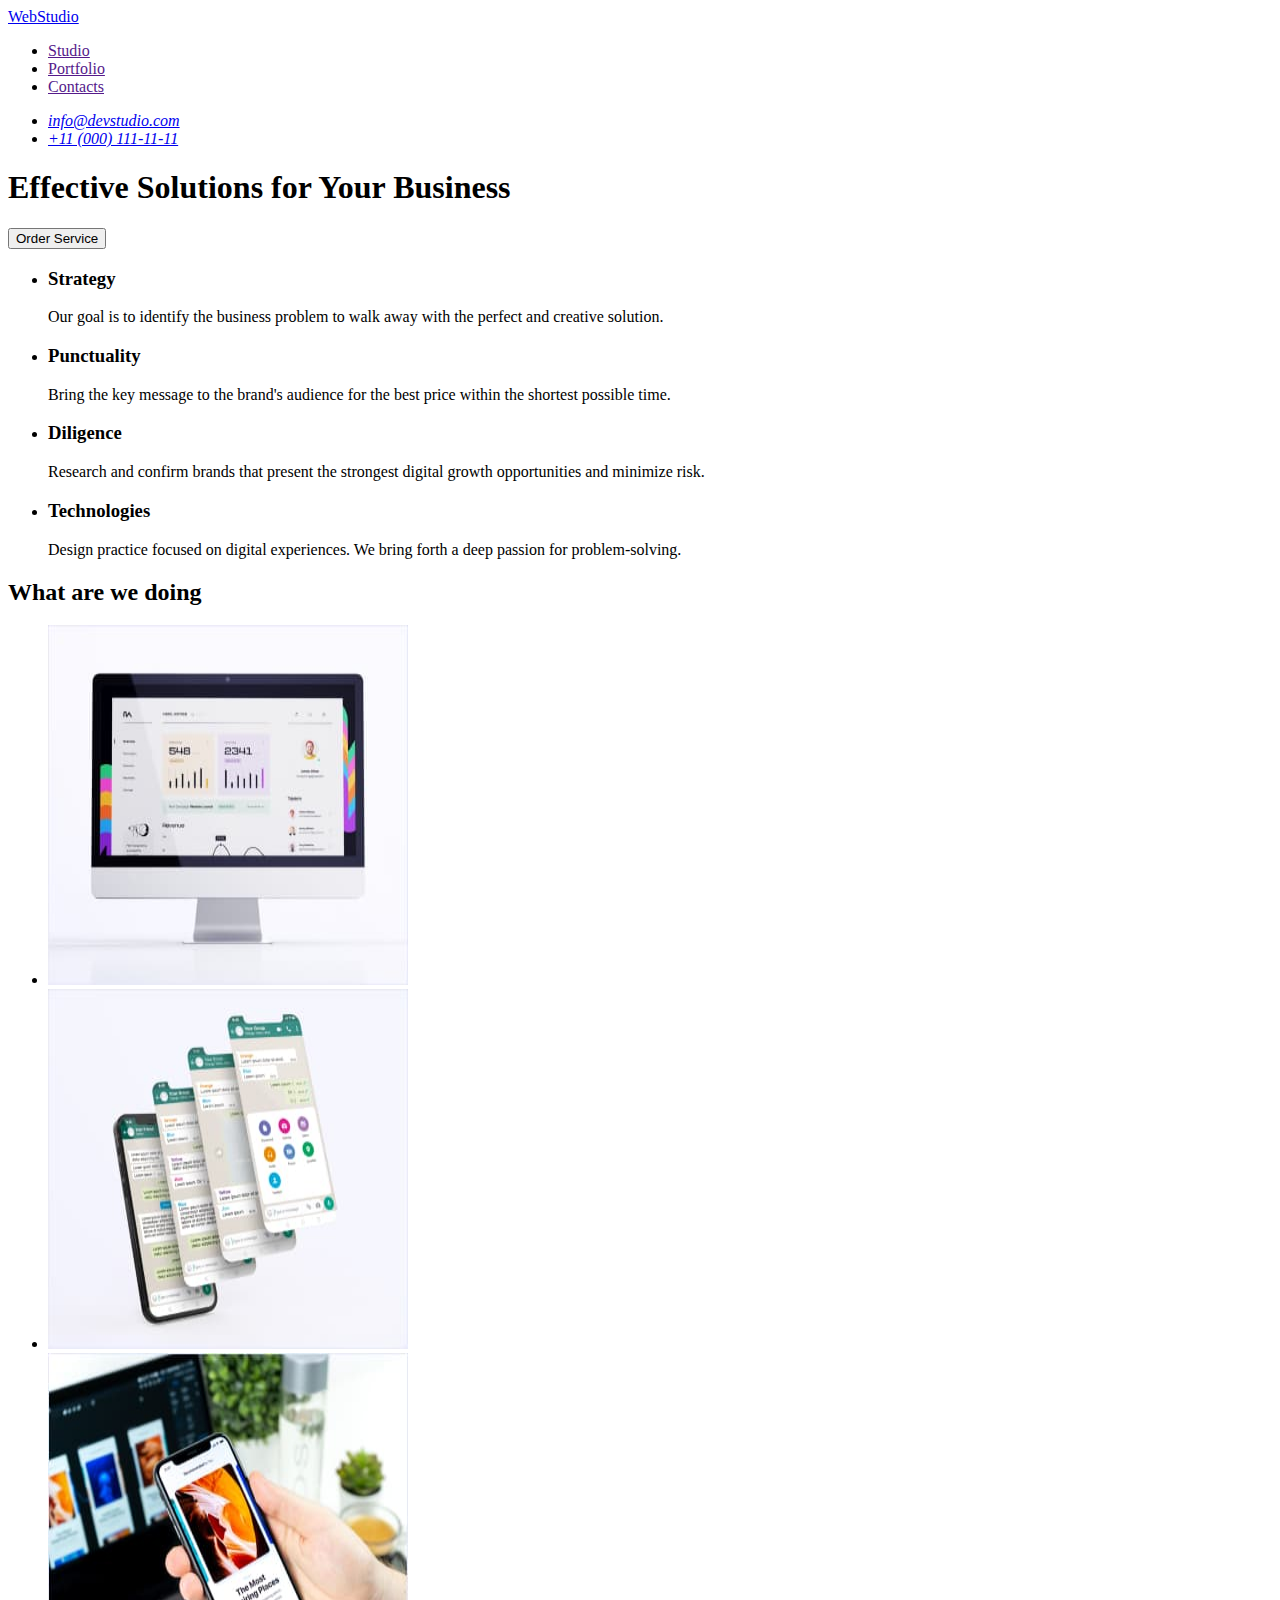
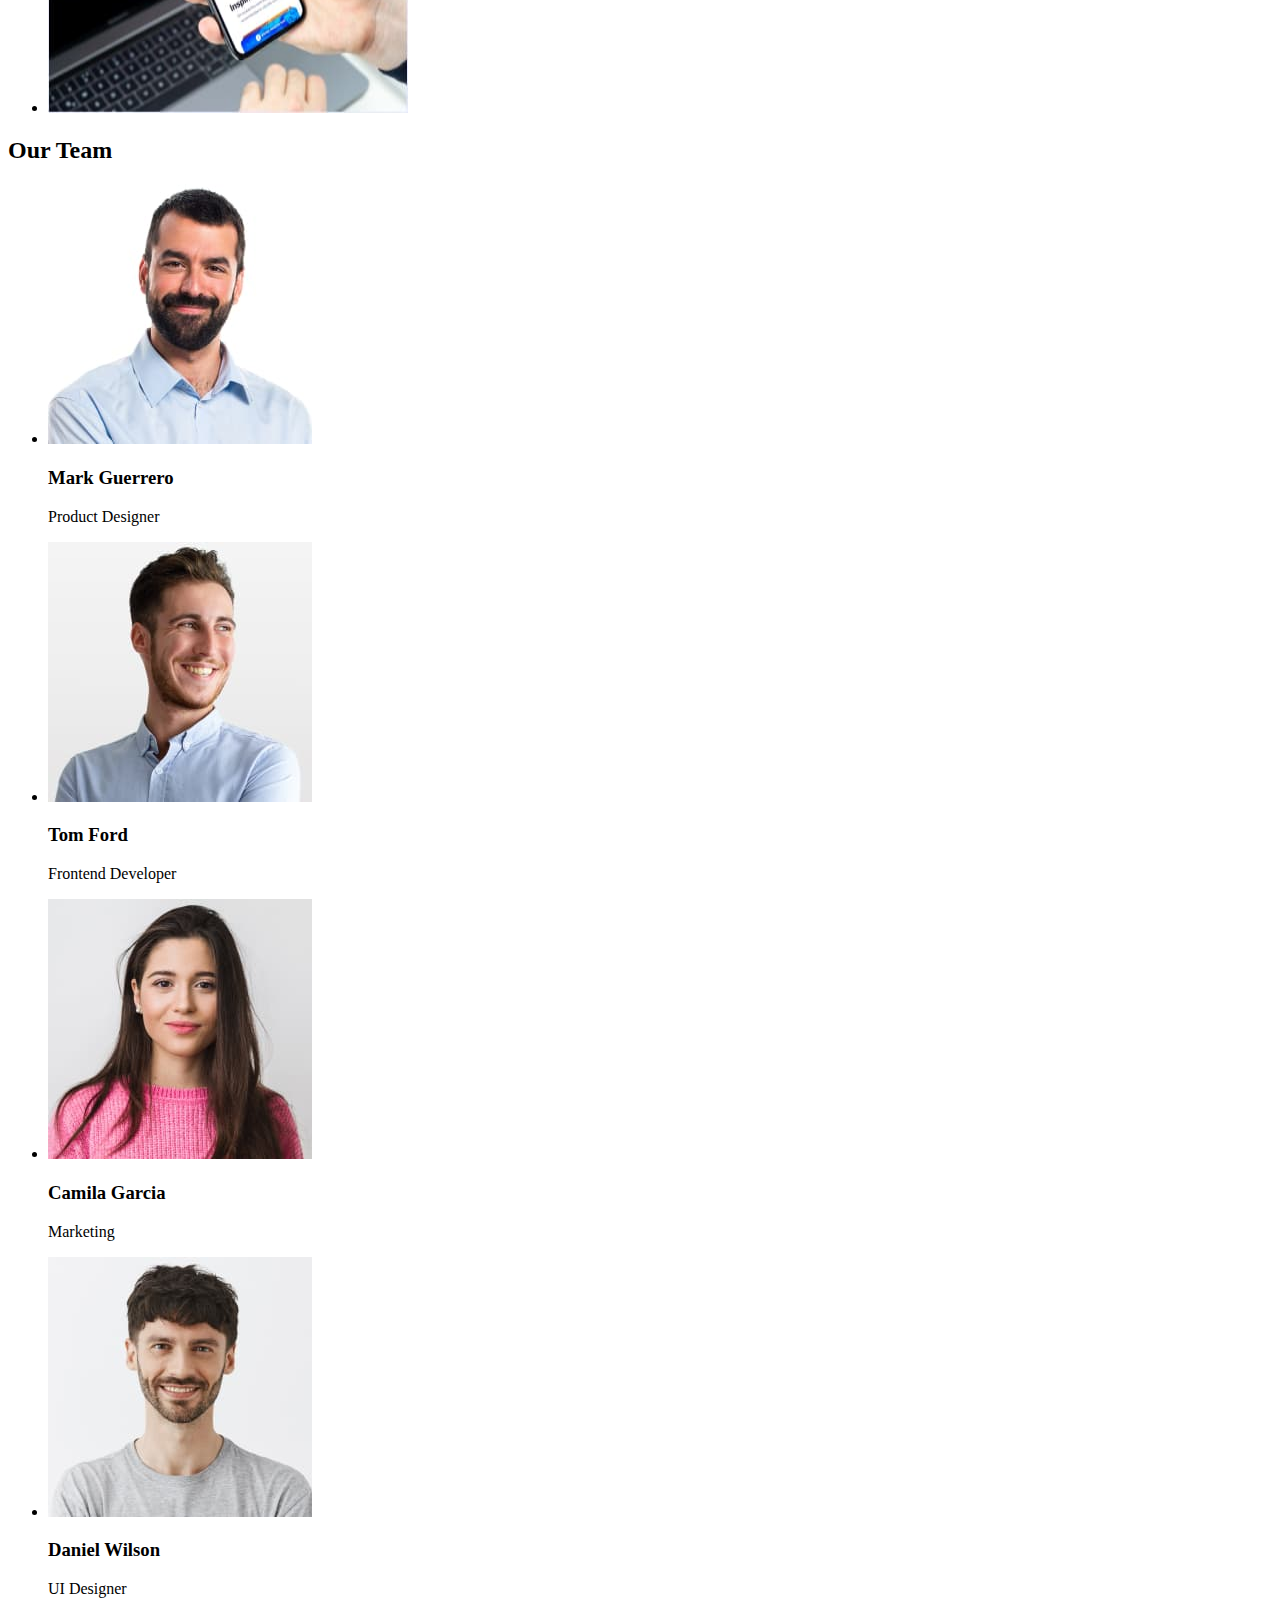
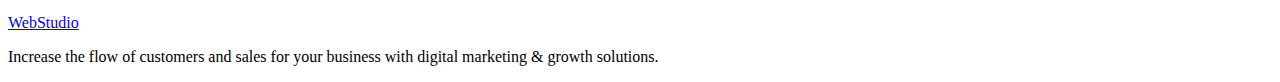
==== index.html @ 5d2165a5 "Initial commit" ====
<!DOCTYPE html>
<html lang="en">
  <head>
    <meta charset="UTF-8" />
    <meta name="viewport" content="width=device-width, initial-scale=1.0" />
    <title>Web Studio</title>
  </head>
  <body>
    <header>
      <nav>
        <a href="./index.html">WebStudio</a>
        <ul>
          <li>
            <a href="">Studio</a>
          </li>
          <li>
            <a href="">Portfolio</a>
          </li>
          <li>
            <a href="">Contacts</a>
          </li>
        </ul>
      </nav>
      <address>
        <ul>
          <li>
            <a href="mailto:info@devstudio.com">info@devstudio.com</a>
          </li>
          <li>
            <a href="tel:+110001111111">+11 (000) 111-11-11</a>
          </li>
        </ul>
      </address>
    </header>
    <main>
      <section>
        <h1>Effective Solutions for Your Business</h1>
        <button type="button">Order Service</button>
      </section>
      <section>
        <h2 hidden>Nothing</h2>
        <ul>
          <li>
            <h3>Strategy</h3>
            <p>
              Our goal is to identify the business problem to walk away with the
              perfect and creative solution.
            </p>
          </li>
          <li>
            <h3>Punctuality</h3>
            <p>
              Bring the key message to the brand's audience for the best price
              within the shortest possible time.
            </p>
          </li>
          <li>
            <h3>Diligence</h3>
            <p>
              Research and confirm brands that present the strongest digital
              growth opportunities and minimize risk.
            </p>
          </li>
          <li>
            <h3>Technologies</h3>
            <p>
              Design practice focused on digital experiences. We bring forth a
              deep passion for problem-solving.
            </p>
          </li>
        </ul>
      </section>
      <section>
        <h2>What are we doing</h2>
        <ul>
          <li>
            <img
              src="./images/what_are_we_doing/img1.jpg"
              alt="PC monitor"
              width="360"
              height="360"
            />
          </li>
          <li>
            <img
              src="./images/what_are_we_doing/img2.jpg"
              alt="mobile phone monitor"
              width="360"
              height="360"
            />
          </li>
          <li>
            <img
              src="./images/what_are_we_doing/img3.jpg"
              alt="Notebook and phone monitors"
              width="360"
              height="360"
            />
          </li>
        </ul>
      </section>
      <section>
        <h2>Our Team</h2>
        <ul>
          <li>
            <img
              src="./images/team/teamcard1.jpg"
              alt="Personal photo"
              width="264"
              height="260"
            />
            <h3>Mark Guerrero</h3>
            <p>Product Designer</p>
          </li>
          <li>
            <img
              src="./images/team/teamcard2.jpg"
              alt="Personal photo"
              width="264"
              height="260"
            />
            <h3>Tom Ford</h3>
            <p>Frontend Developer</p>
          </li>
          <li>
            <img
              src="./images/team/teamcard3.jpg"
              alt="Personal photo"
              width="264"
              height="260"
            />
            <h3>Camila Garcia</h3>
            <p>Marketing</p>
          </li>
          <li>
            <img
              src="./images/team/teamcard4.jpg"
              alt="Personal photo"
              width="264"
              height="260"
            />
            <h3>Daniel Wilson</h3>
            <p>UI Designer</p>
          </li>
        </ul>
      </section>
    </main>

    <footer>
      <a href="./index.html">WebStudio</a>
      <p>
        Increase the flow of customers and sales for your business with digital
        marketing & growth solutions.
      </p>
    </footer>
  </body>
</html>
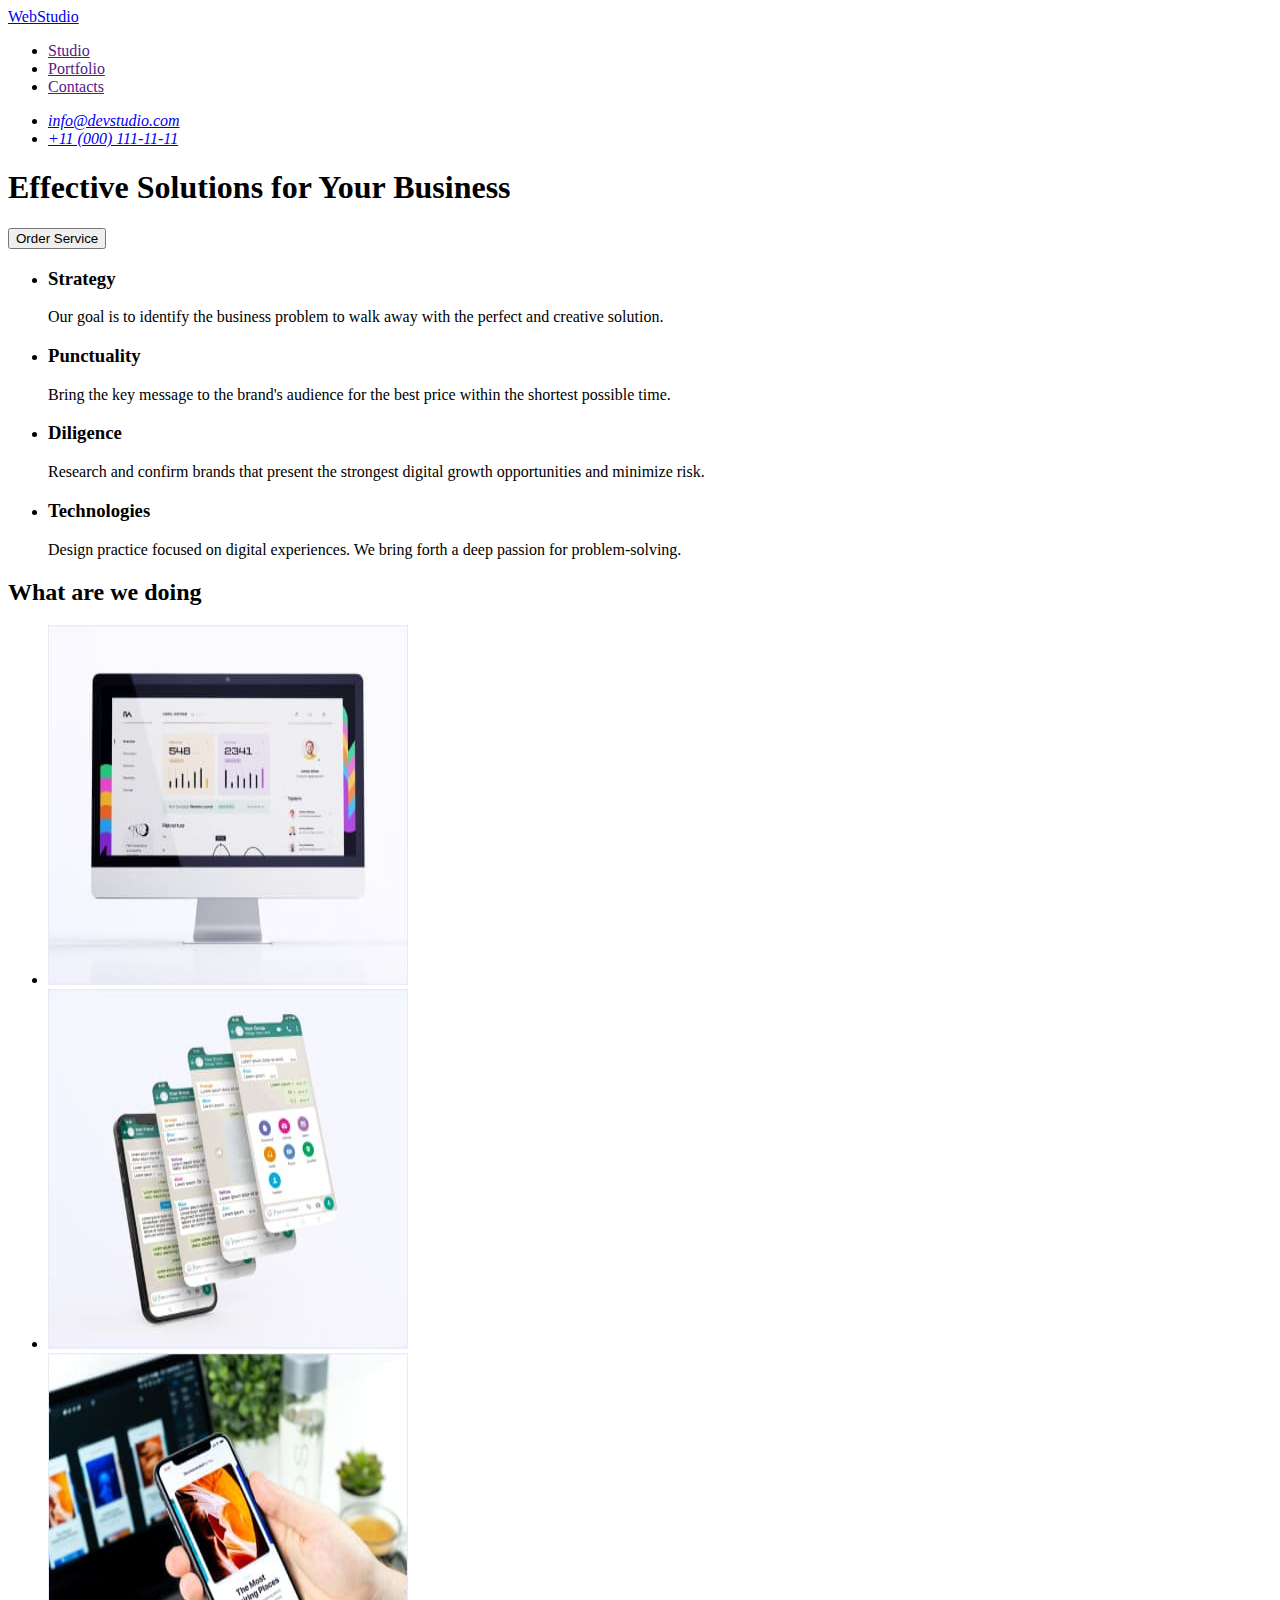
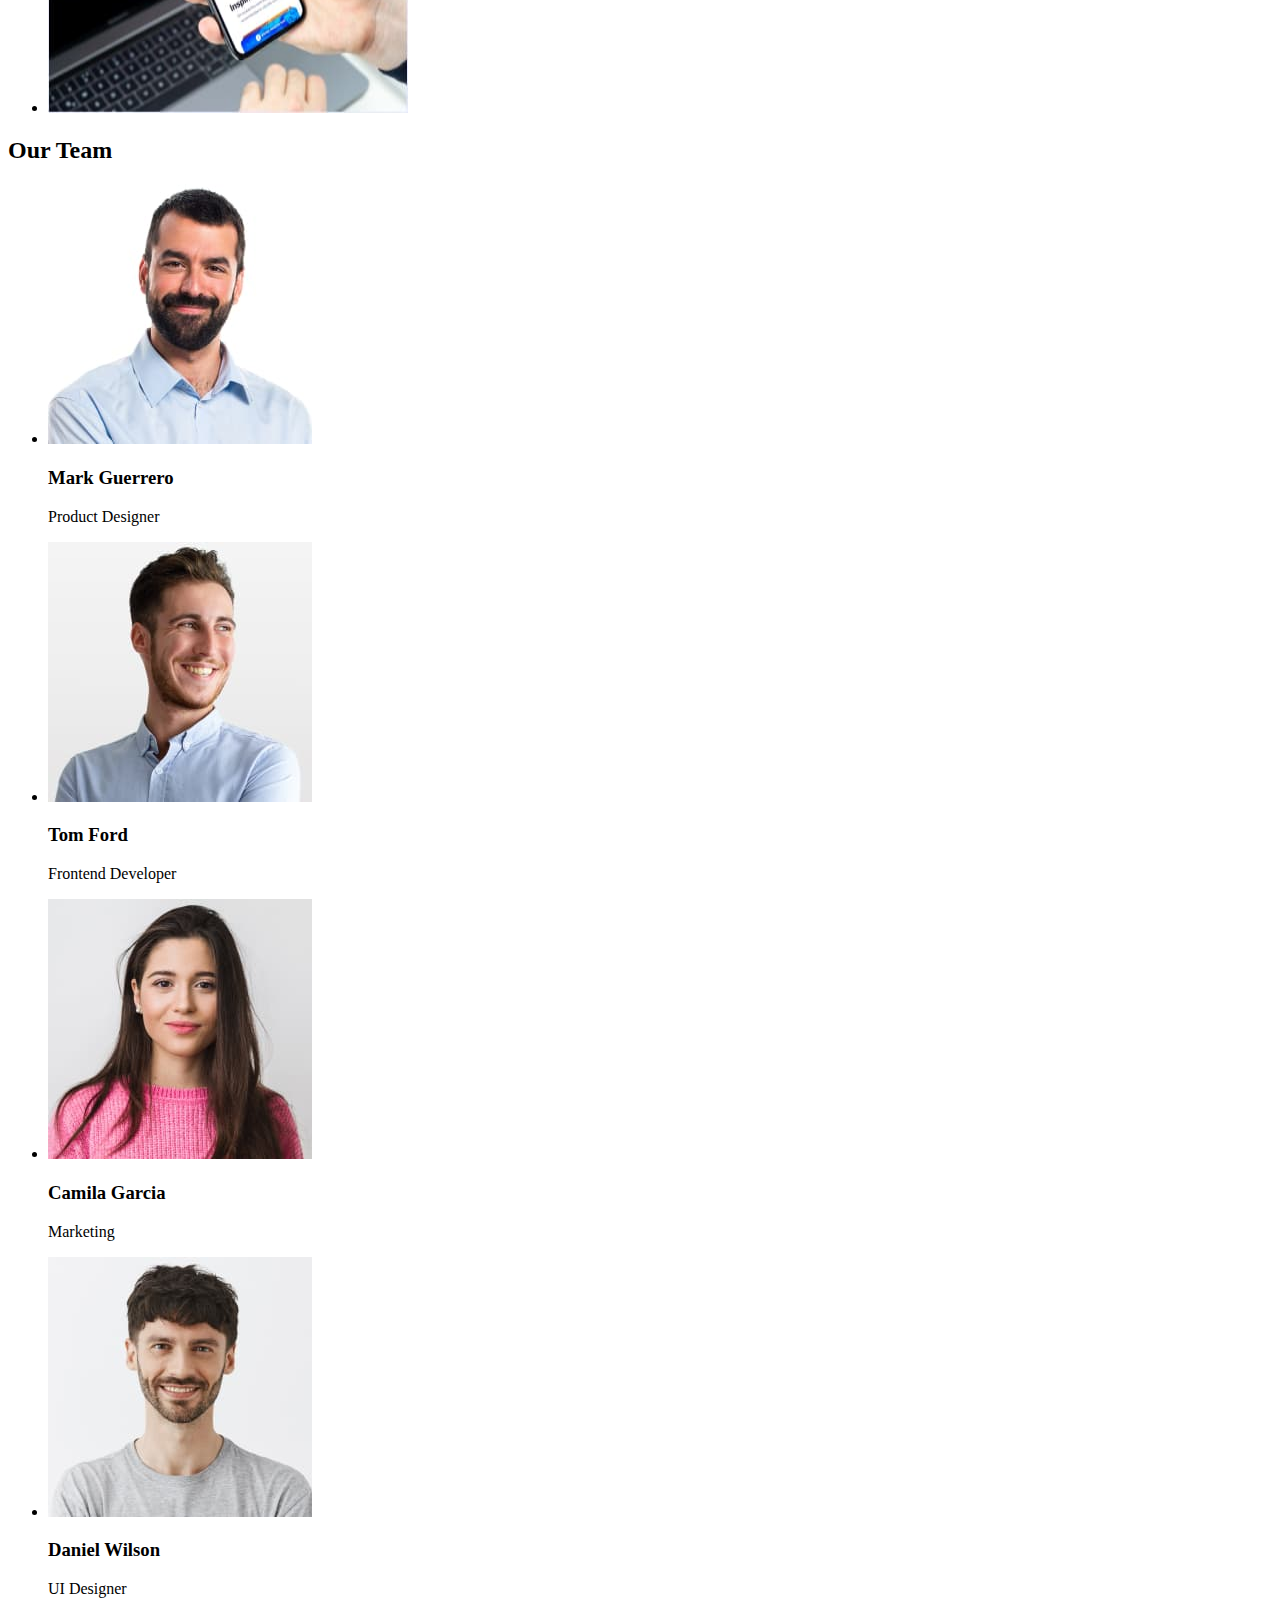
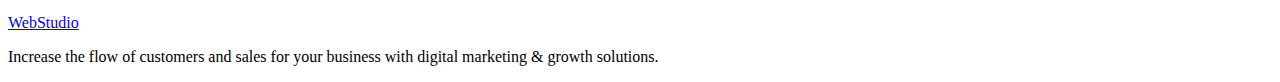
==== commit c04e5699: "summary" ====
--- a/index.html
+++ b/index.html
@@ -4,30 +4,41 @@
     <meta charset="UTF-8" />
     <meta name="viewport" content="width=device-width, initial-scale=1.0" />
     <title>Web Studio</title>
+    <link rel="preconnect" href="https://fonts.googleapis.com" />
+    <link rel="preconnect" href="https://fonts.gstatic.com" crossorigin />
+    <link
+      href="https://fonts.googleapis.com/css2?family=Raleway:wght@800&family=Roboto:wght@400;500;700;900&display=swap"
+      rel="stylesheet"
+    />
+    <link rel="stylesheet" href="./css/styles.css" />
   </head>
   <body>
-    <header>
-      <nav>
-        <a href="./index.html">WebStudio</a>
-        <ul>
-          <li>
-            <a href="">Studio</a>
+    <header class="main-header">
+      <nav class="main-nav">
+        <a class="logotype" href="./index.html"
+          ><span class="logo">Web</span>Studio</a
+        >
+        <ul class="menu list">
+          <li class="menu-item">
+            <a class="menu-link" href="">Studio</a>
           </li>
-          <li>
-            <a href="">Portfolio</a>
+          <li class="menu-item">
+            <a class="menu-link" href="">Portfolio</a>
           </li>
-          <li>
-            <a href="">Contacts</a>
+          <li class="menu-item">
+            <a class="menu-link" href="">Contacts</a>
           </li>
         </ul>
       </nav>
       <address>
-        <ul>
+        <ul class="list">
           <li>
-            <a href="mailto:info@devstudio.com">info@devstudio.com</a>
+            <a class="contacts" href="mailto:info@devstudio.com"
+              >info@devstudio.com</a
+            >
           </li>
           <li>
-            <a href="tel:+110001111111">+11 (000) 111-11-11</a>
+            <a class="contacts" href="tel:+110001111111">+11 (000) 111-11-11</a>
           </li>
         </ul>
       </address>
--- a/css/styles.css
+++ b/css/styles.css
@@ -0,0 +1 @@
+
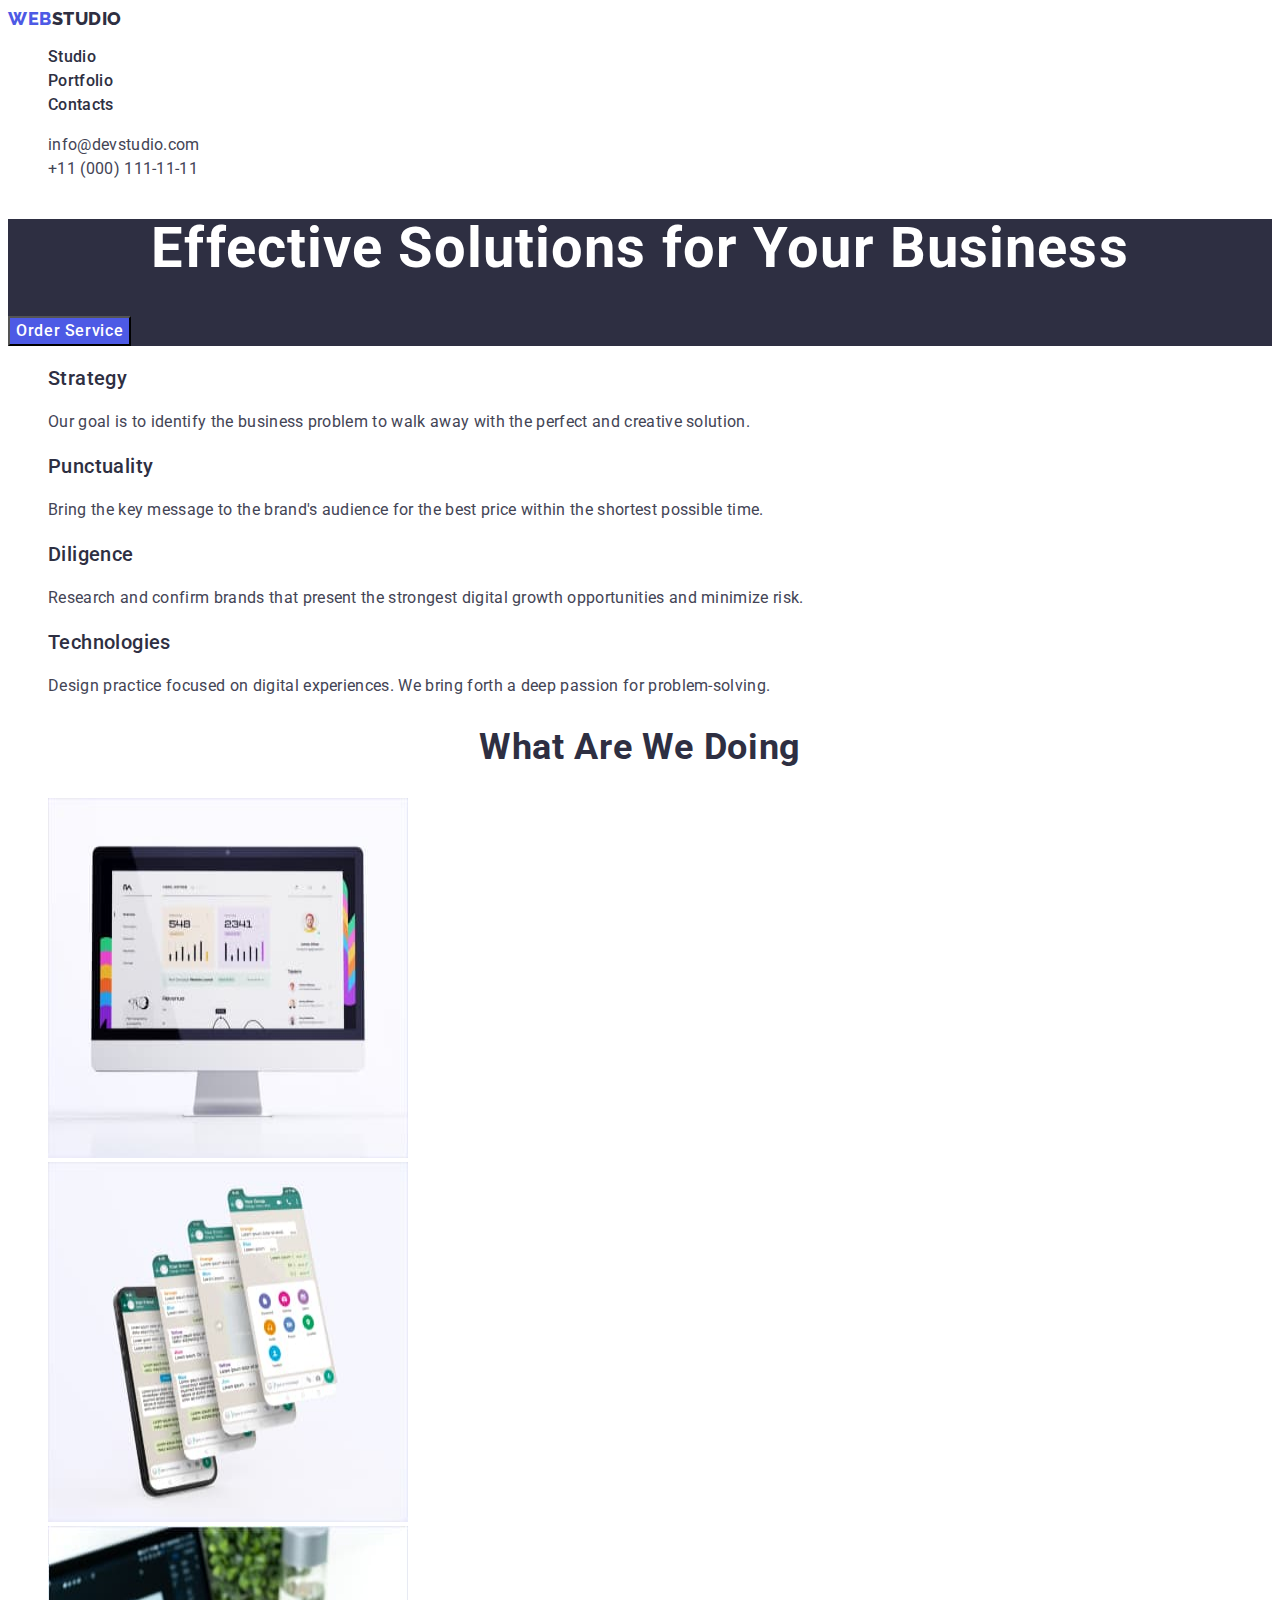
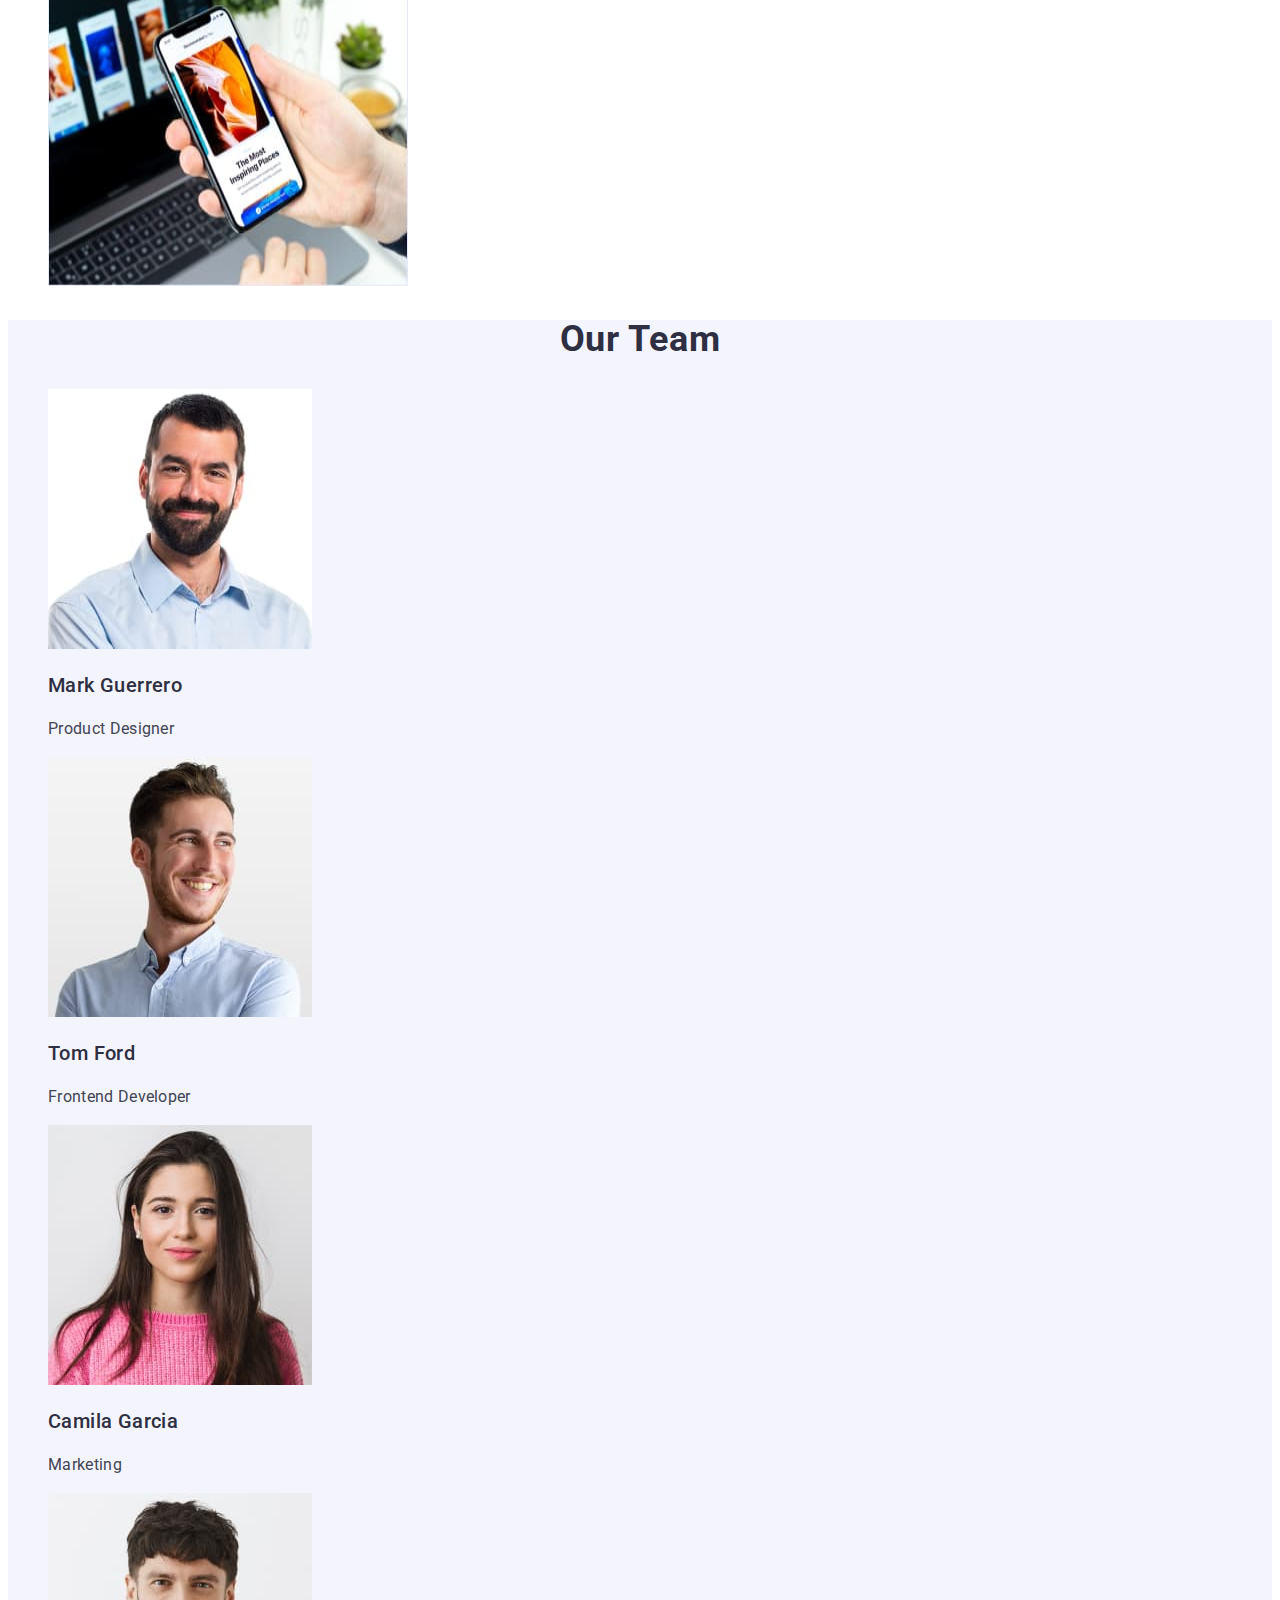
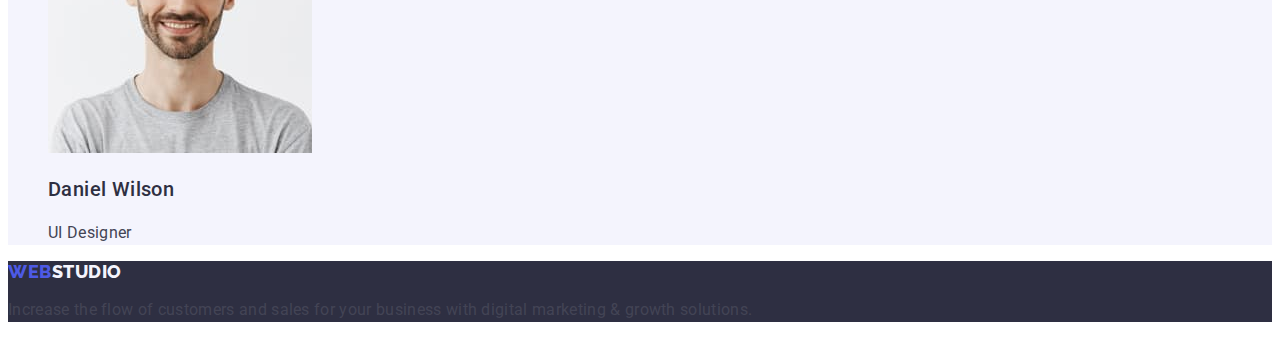
==== commit 8e6e395a: "Summary" ====
--- a/index.html
+++ b/index.html
@@ -15,66 +15,68 @@
   <body>
     <header class="main-header">
       <nav class="main-nav">
-        <a class="logotype" href="./index.html"
-          ><span class="logo">Web</span>Studio</a
-        >
+        <a class="logo link" href="./index.html"
+          >Web<span class="logotype">Studio</span>
+        </a>
         <ul class="menu list">
           <li class="menu-item">
-            <a class="menu-link" href="">Studio</a>
+            <a class="menu-link link" href="./index.html">Studio</a>
           </li>
           <li class="menu-item">
-            <a class="menu-link" href="">Portfolio</a>
+            <a class="menu-link link" href="./portfolio.html">Portfolio</a>
           </li>
           <li class="menu-item">
-            <a class="menu-link" href="">Contacts</a>
+            <a class="menu-link link" href="">Contacts</a>
           </li>
         </ul>
       </nav>
-      <address>
+      <address class="adr">
         <ul class="list">
           <li>
-            <a class="contacts" href="mailto:info@devstudio.com"
+            <a class="contacts link" href="mailto:info@devstudio.com"
               >info@devstudio.com</a
             >
           </li>
           <li>
-            <a class="contacts" href="tel:+110001111111">+11 (000) 111-11-11</a>
+            <a class="contacts link" href="tel:+110001111111"
+              >+11 (000) 111-11-11</a
+            >
           </li>
         </ul>
       </address>
     </header>
     <main>
-      <section>
-        <h1>Effective Solutions for Your Business</h1>
-        <button type="button">Order Service</button>
+      <section class="button-section">
+        <h1 class="main-name">Effective Solutions for Your Business</h1>
+        <button class="button-mod" type="button">Order Service</button>
       </section>
       <section>
         <h2 hidden>Nothing</h2>
-        <ul>
+        <ul class="list">
           <li>
-            <h3>Strategy</h3>
-            <p>
+            <h3 class="name-third">Strategy</h3>
+            <p class="paragraph">
               Our goal is to identify the business problem to walk away with the
               perfect and creative solution.
             </p>
           </li>
           <li>
-            <h3>Punctuality</h3>
-            <p>
+            <h3 class="name-third">Punctuality</h3>
+            <p class="paragraph">
               Bring the key message to the brand's audience for the best price
               within the shortest possible time.
             </p>
           </li>
           <li>
-            <h3>Diligence</h3>
-            <p>
+            <h3 class="name-third">Diligence</h3>
+            <p class="paragraph">
               Research and confirm brands that present the strongest digital
               growth opportunities and minimize risk.
             </p>
           </li>
           <li>
-            <h3>Technologies</h3>
-            <p>
+            <h3 class="name-third">Technologies</h3>
+            <p class="paragraph">
               Design practice focused on digital experiences. We bring forth a
               deep passion for problem-solving.
             </p>
@@ -82,8 +84,8 @@
         </ul>
       </section>
       <section>
-        <h2>What are we doing</h2>
-        <ul>
+        <h2 class="second-name">What are we doing</h2>
+        <ul class="list">
           <li>
             <img
               src="./images/what_are_we_doing/img1.jpg"
@@ -110,56 +112,62 @@
           </li>
         </ul>
       </section>
-      <section>
-        <h2>Our Team</h2>
-        <ul>
+      <section class="team-section">
+        <h2 class="second-name">Our Team</h2>
+        <ul class="list">
           <li>
             <img
+              class="photo-card"
               src="./images/team/teamcard1.jpg"
               alt="Personal photo"
               width="264"
               height="260"
             />
-            <h3>Mark Guerrero</h3>
-            <p>Product Designer</p>
+            <h3 class="name-third">Mark Guerrero</h3>
+            <p class="paragraph">Product Designer</p>
           </li>
           <li>
             <img
+              class="photo-card"
               src="./images/team/teamcard2.jpg"
               alt="Personal photo"
               width="264"
               height="260"
             />
-            <h3>Tom Ford</h3>
-            <p>Frontend Developer</p>
+            <h3 class="name-third">Tom Ford</h3>
+            <p class="paragraph">Frontend Developer</p>
           </li>
           <li>
             <img
+              class="photo-card"
               src="./images/team/teamcard3.jpg"
               alt="Personal photo"
               width="264"
               height="260"
             />
-            <h3>Camila Garcia</h3>
-            <p>Marketing</p>
+            <h3 class="name-third">Camila Garcia</h3>
+            <p class="paragraph">Marketing</p>
           </li>
           <li>
             <img
+              class="photo-card"
               src="./images/team/teamcard4.jpg"
               alt="Personal photo"
               width="264"
               height="260"
             />
-            <h3>Daniel Wilson</h3>
-            <p>UI Designer</p>
+            <h3 class="name-third">Daniel Wilson</h3>
+            <p class="paragraph">UI Designer</p>
           </li>
         </ul>
       </section>
     </main>
 
-    <footer>
-      <a href="./index.html">WebStudio</a>
-      <p>
+    <footer class="button-section">
+      <a class="logo link" href="./index.html"
+        >Web<span class="logos">Studio</span>
+      </a>
+      <p class="paragraph">
         Increase the flow of customers and sales for your business with digital
         marketing & growth solutions.
       </p>
--- a/css/styles.css
+++ b/css/styles.css
@@ -1 +1,130 @@
-
+:root {
+  --brand-color: #ffffff;
+  --color: #434455;
+  --back-color: #2e2f42;
+  --colors: #4d5ae5;
+}
+body {
+  font-family: 'Roboto', sans-serif;
+  color: #434455;
+  background-color: var(--brand-color);
+}
+.list {
+  list-style: none;
+}
+.link {
+  text-decoration: none;
+}
+.logotype {
+  color: #2e2f42;
+  font-family: Raleway;
+  font-size: 18px;
+  font-weight: 800;
+  line-height: 1.17;
+  letter-spacing: 0.03em;
+  text-transform: uppercase;
+}
+.logo {
+  color: #4d5ae5;
+  font-family: Raleway;
+  font-size: 18px;
+  font-weight: 800;
+  line-height: 1.17;
+  letter-spacing: 0.03em;
+  text-transform: uppercase;
+}
+.menu-link {
+  color: #2e2f42;
+  font-size: 16px;
+  font-weight: 500;
+  line-height: 1.5;
+  letter-spacing: 0.02em;
+}
+.menu-link:hover,
+.menu-link:focus {
+  color: #404bbf;
+}
+.adr {
+  font-style: normal;
+}
+.contacts {
+  color: var(--color);
+  font-size: 16px;
+  font-weight: 400;
+  line-height: 1.5;
+  letter-spacing: 0.02em;
+}
+.contacts:hover,
+.contacts:focus {
+  color: #404bbf;
+}
+.button-section {
+  background-color: var(--back-color);
+}
+.main-name {
+  color: #ffffff;
+  text-align: center;
+  font-size: 56px;
+  font-weight: 700;
+  line-height: 1.07;
+  letter-spacing: 0.02em;
+}
+.button-mod {
+  color: #ffffff;
+  background-color: #4d5ae5;
+  font-family: 'Roboto', sans-serif;
+  font-size: 16px;
+  font-weight: 500;
+  line-height: 1.5;
+  letter-spacing: 0.04em;
+  cursor: pointer;
+}
+.button-mod:hover,
+.button-mod:focus {
+  background-color: #404bbf;
+}
+.name-third {
+  color: var(--back-color);
+  font-size: 20px;
+  font-weight: 500;
+  line-height: 1.2;
+  letter-spacing: 0.02em;
+}
+.paragraph {
+  color: var(--color);
+  font-size: 16px;
+  line-height: 1.5;
+  letter-spacing: 0.02em;
+}
+.second-name {
+  color: var(--back-color);
+  font-size: 36px;
+  line-height: 1.11;
+  letter-spacing: 0.02em;
+  text-transform: capitalize;
+  text-align: center;
+}
+.team-section {
+  background-color: #f4f4fd;
+}
+.photo-card {
+  background-color: var(--brand-color);
+}
+.logos {
+  color: #f4f4fd;
+}
+.model-button {
+  color: var(--colors);
+  background-color: #f4f4fd;
+  font-family: 'Roboto', sans-serif;
+  font-weight: 500;
+  font-size: 16px;
+  line-height: 1.5;
+  letter-spacing: 0.04em;
+  cursor: pointer;
+}
+.model-button:hover,
+.model-button:focus {
+  color: var(--brand-color);
+  background-color: #404bbf;
+}
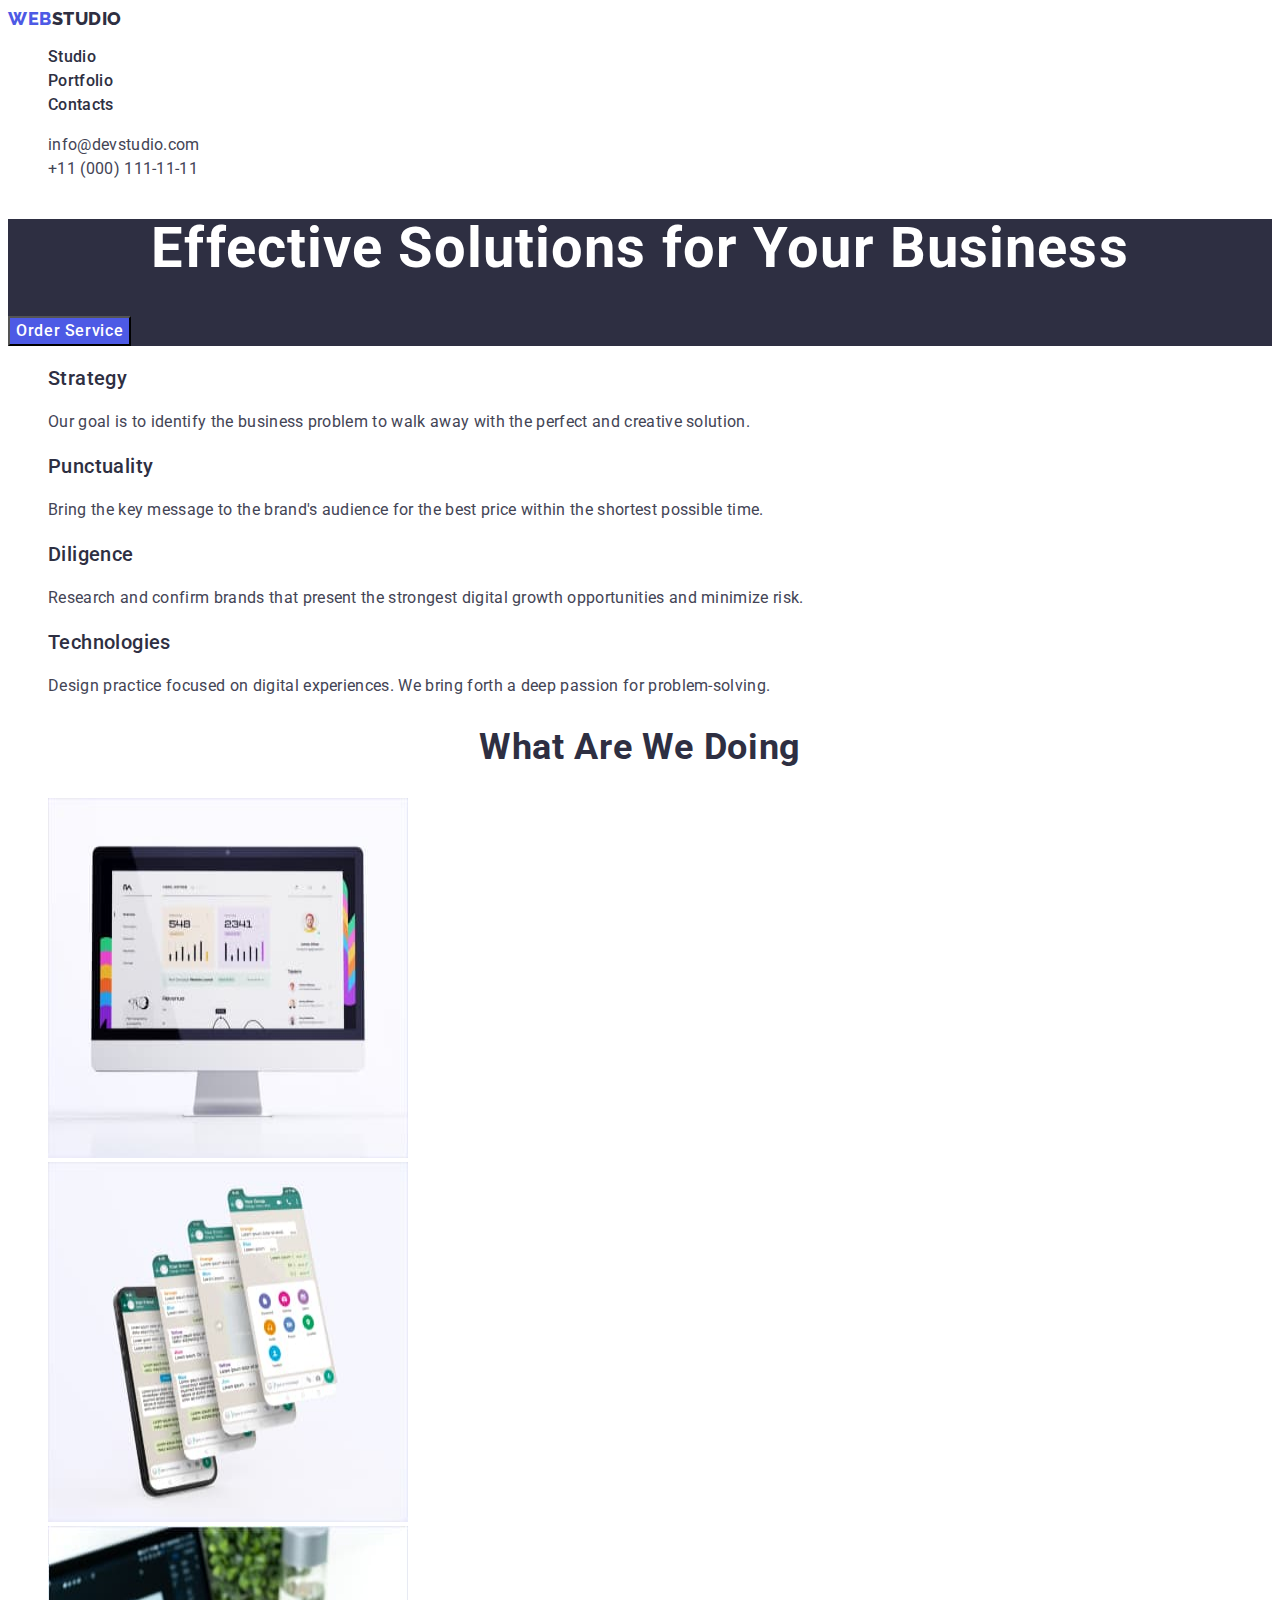
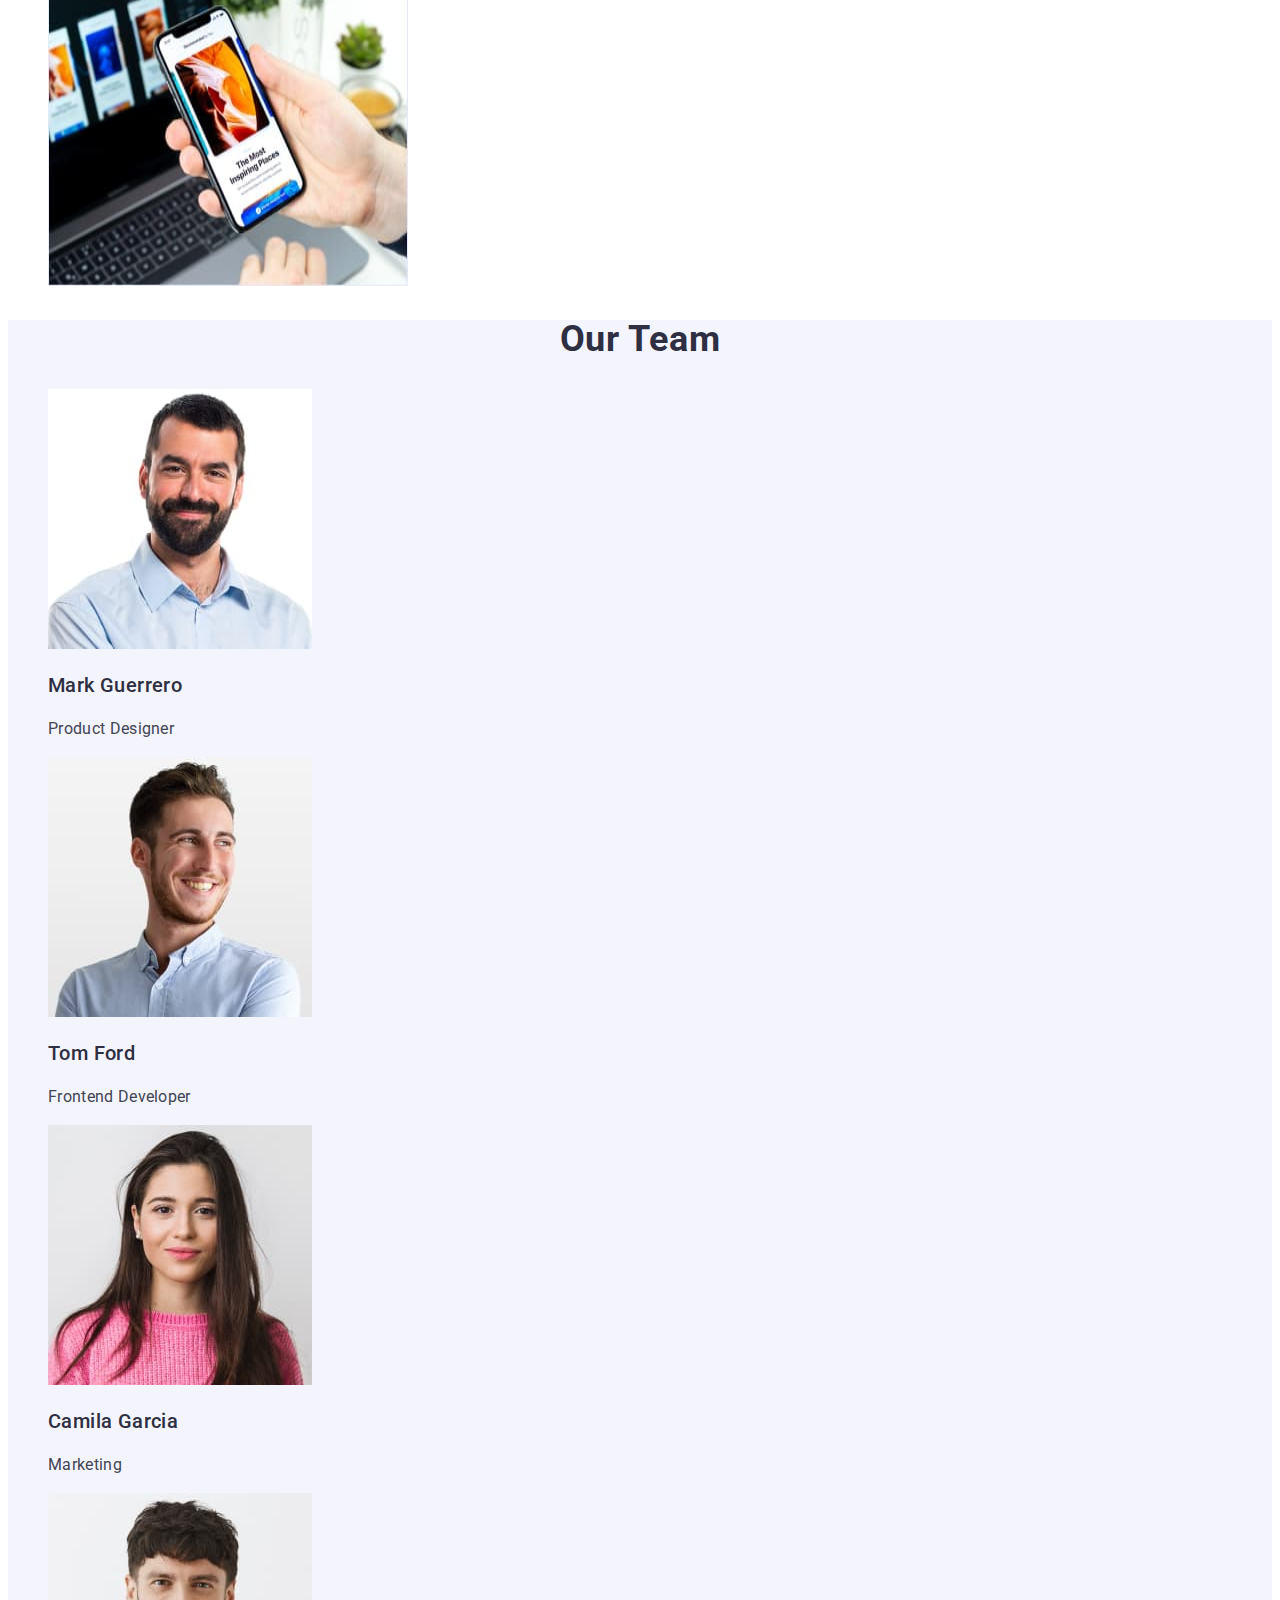
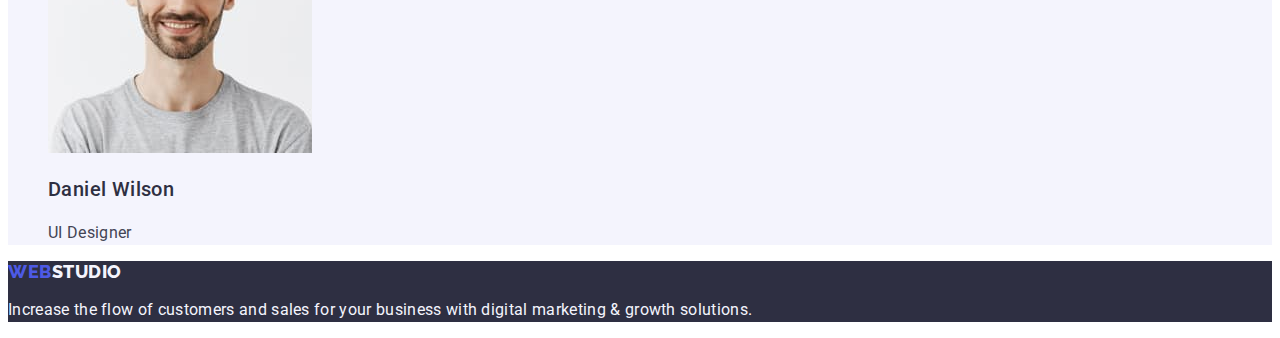
==== commit 5896825e: "Summary" ====
--- a/index.html
+++ b/index.html
@@ -167,7 +167,7 @@
       <a class="logo link" href="./index.html"
         >Web<span class="logos">Studio</span>
       </a>
-      <p class="paragraph">
+      <p class="sentence">
         Increase the flow of customers and sales for your business with digital
         marketing & growth solutions.
       </p>
--- a/css/styles.css
+++ b/css/styles.css
@@ -3,6 +3,7 @@
   --color: #434455;
   --back-color: #2e2f42;
   --colors: #4d5ae5;
+  --paragrah: #f4f4fd;
 }
 body {
   font-family: 'Roboto', sans-serif;
@@ -17,7 +18,7 @@
 }
 .logotype {
   color: #2e2f42;
-  font-family: Raleway;
+  font-family: 'Raleway', sans-serif;
   font-size: 18px;
   font-weight: 800;
   line-height: 1.17;
@@ -26,7 +27,7 @@
 }
 .logo {
   color: #4d5ae5;
-  font-family: Raleway;
+  font-family: 'Raleway', sans-serif;
   font-size: 18px;
   font-weight: 800;
   line-height: 1.17;
@@ -108,7 +109,7 @@
   background-color: #f4f4fd;
 }
 .photo-card {
-  background-color: var(--brand-color);
+  background-color: #ffffff;
 }
 .logos {
   color: #f4f4fd;
@@ -128,3 +129,9 @@
   color: var(--brand-color);
   background-color: #404bbf;
 }
+.sentence {
+  color: var(--paragrah);
+  font-size: 16px;
+  line-height: 1.5;
+  letter-spacing: 0.02em;
+}
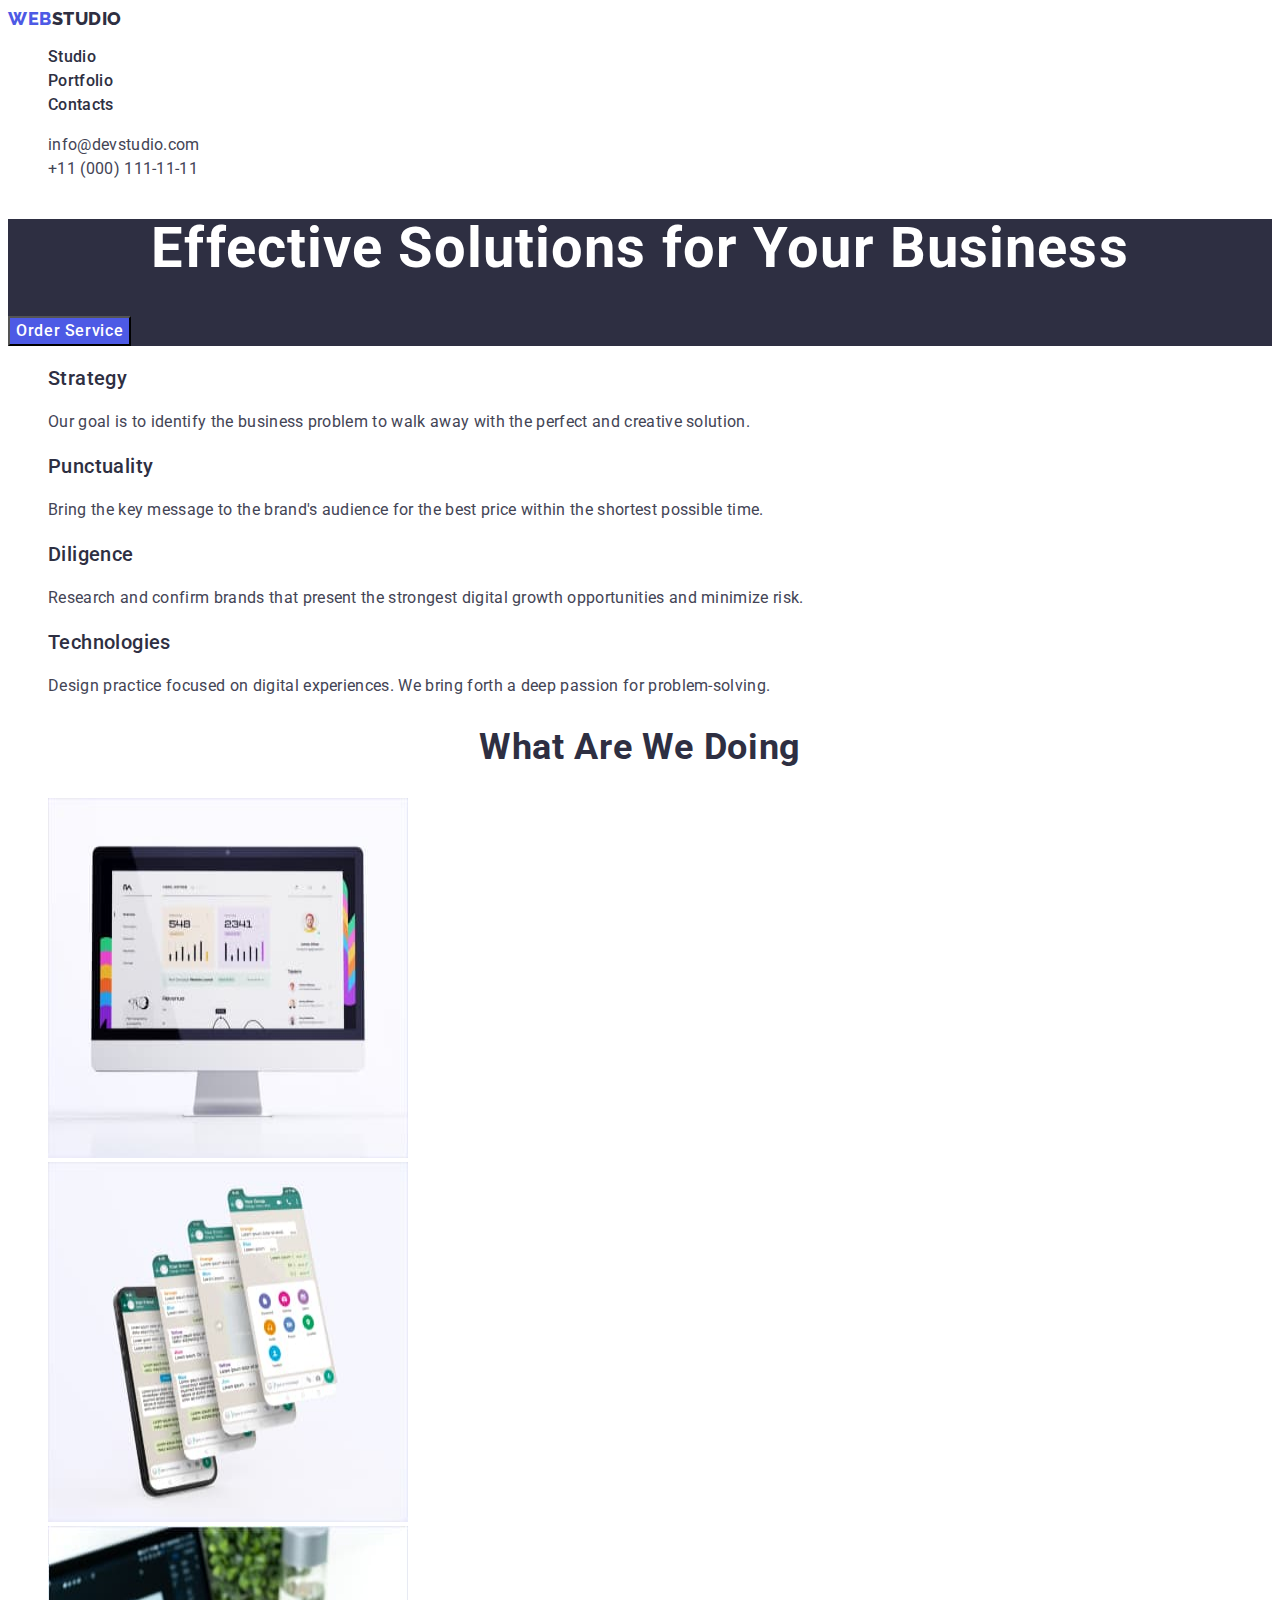
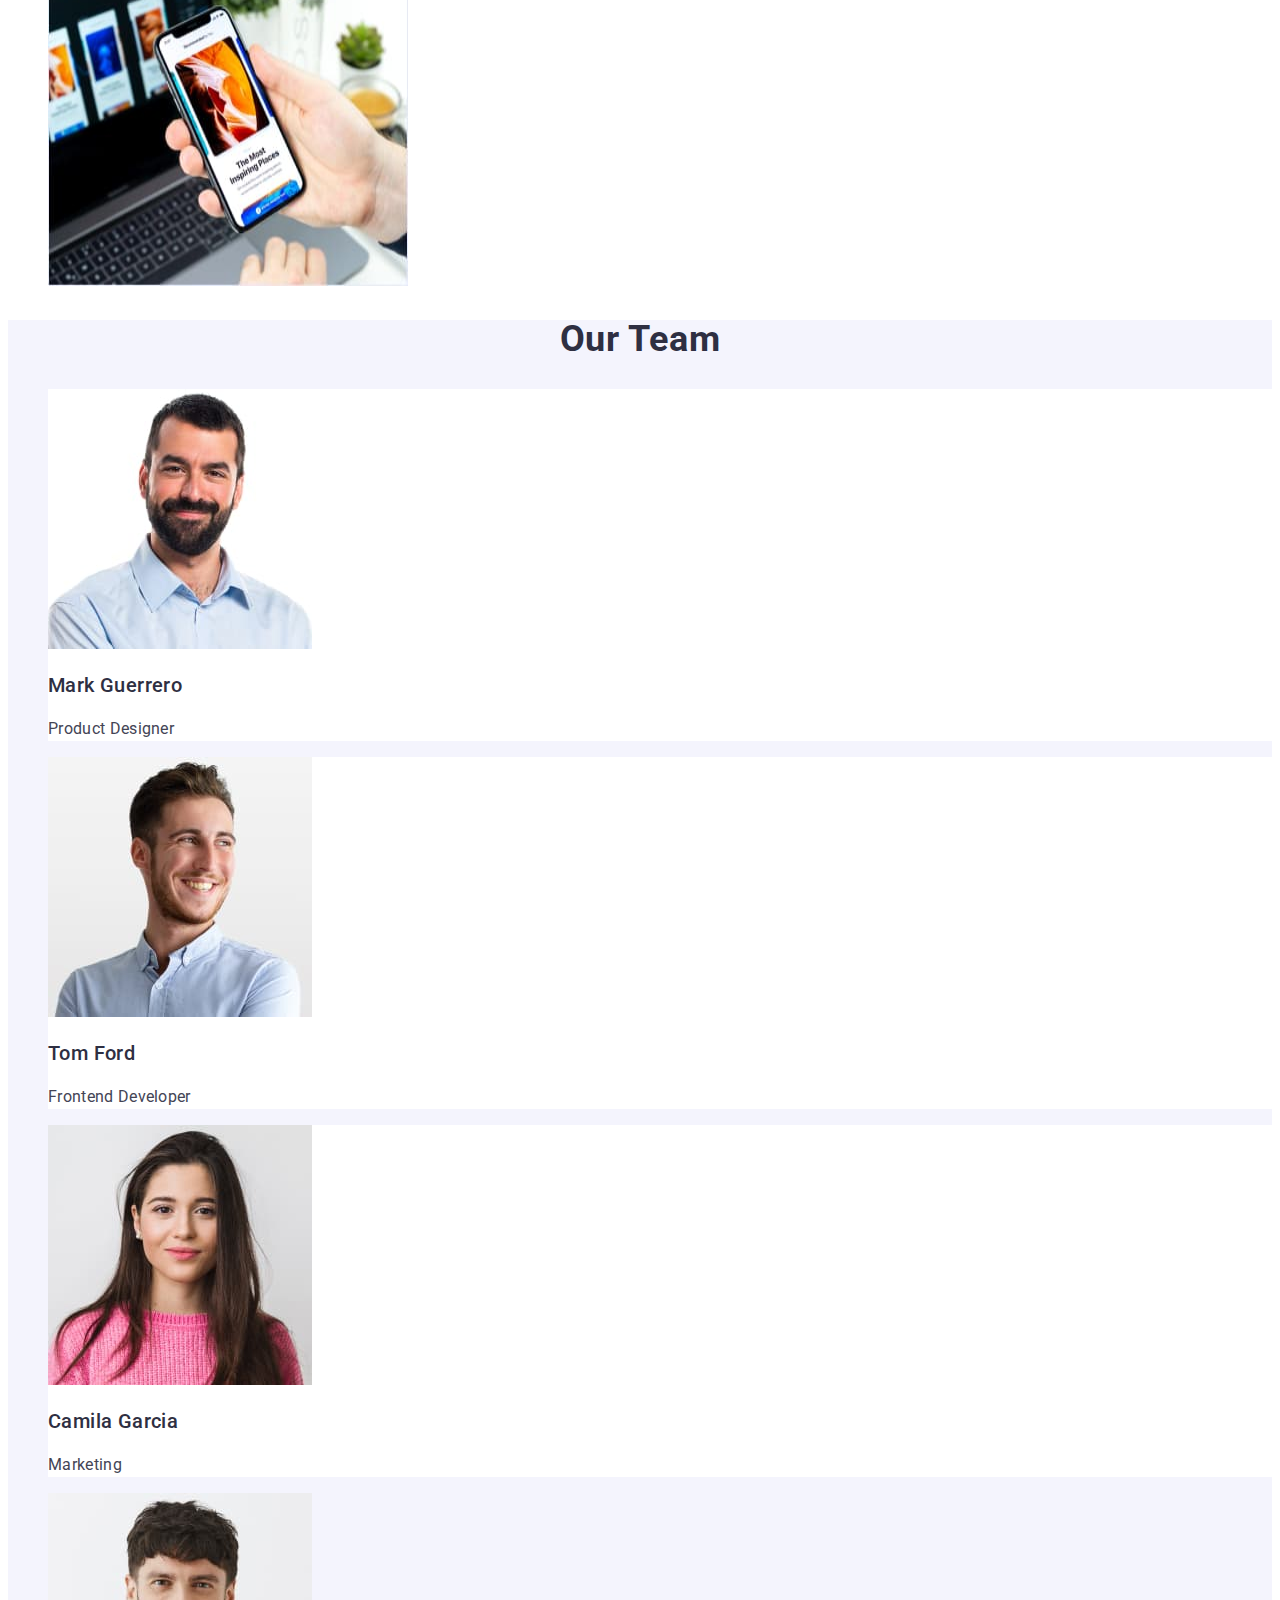
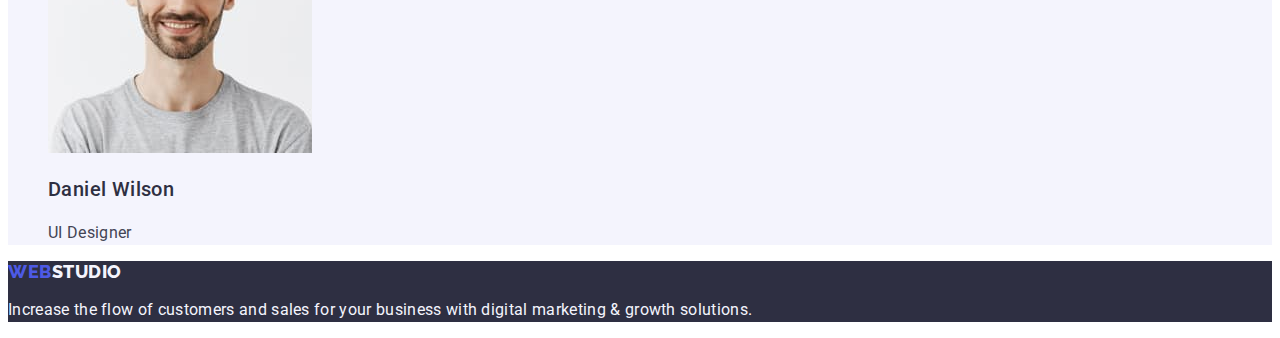
==== commit a303b730: "Update index.html" ====
--- a/index.html
+++ b/index.html
@@ -115,9 +115,8 @@
       <section class="team-section">
         <h2 class="second-name">Our Team</h2>
         <ul class="list">
-          <li>
+          <li class="card">
             <img
-              class="photo-card"
               src="./images/team/teamcard1.jpg"
               alt="Personal photo"
               width="264"
@@ -126,9 +125,8 @@
             <h3 class="name-third">Mark Guerrero</h3>
             <p class="paragraph">Product Designer</p>
           </li>
-          <li>
+          <li class="card">
             <img
-              class="photo-card"
               src="./images/team/teamcard2.jpg"
               alt="Personal photo"
               width="264"
@@ -137,9 +135,8 @@
             <h3 class="name-third">Tom Ford</h3>
             <p class="paragraph">Frontend Developer</p>
           </li>
-          <li>
+          <li class="card">
             <img
-              class="photo-card"
               src="./images/team/teamcard3.jpg"
               alt="Personal photo"
               width="264"
@@ -148,9 +145,8 @@
             <h3 class="name-third">Camila Garcia</h3>
             <p class="paragraph">Marketing</p>
           </li>
-          <li>
+          <li class="class=">
             <img
-              class="photo-card"
               src="./images/team/teamcard4.jpg"
               alt="Personal photo"
               width="264"
--- a/css/styles.css
+++ b/css/styles.css
@@ -108,7 +108,7 @@
 .team-section {
   background-color: #f4f4fd;
 }
-.photo-card {
+.card {
   background-color: #ffffff;
 }
 .logos {
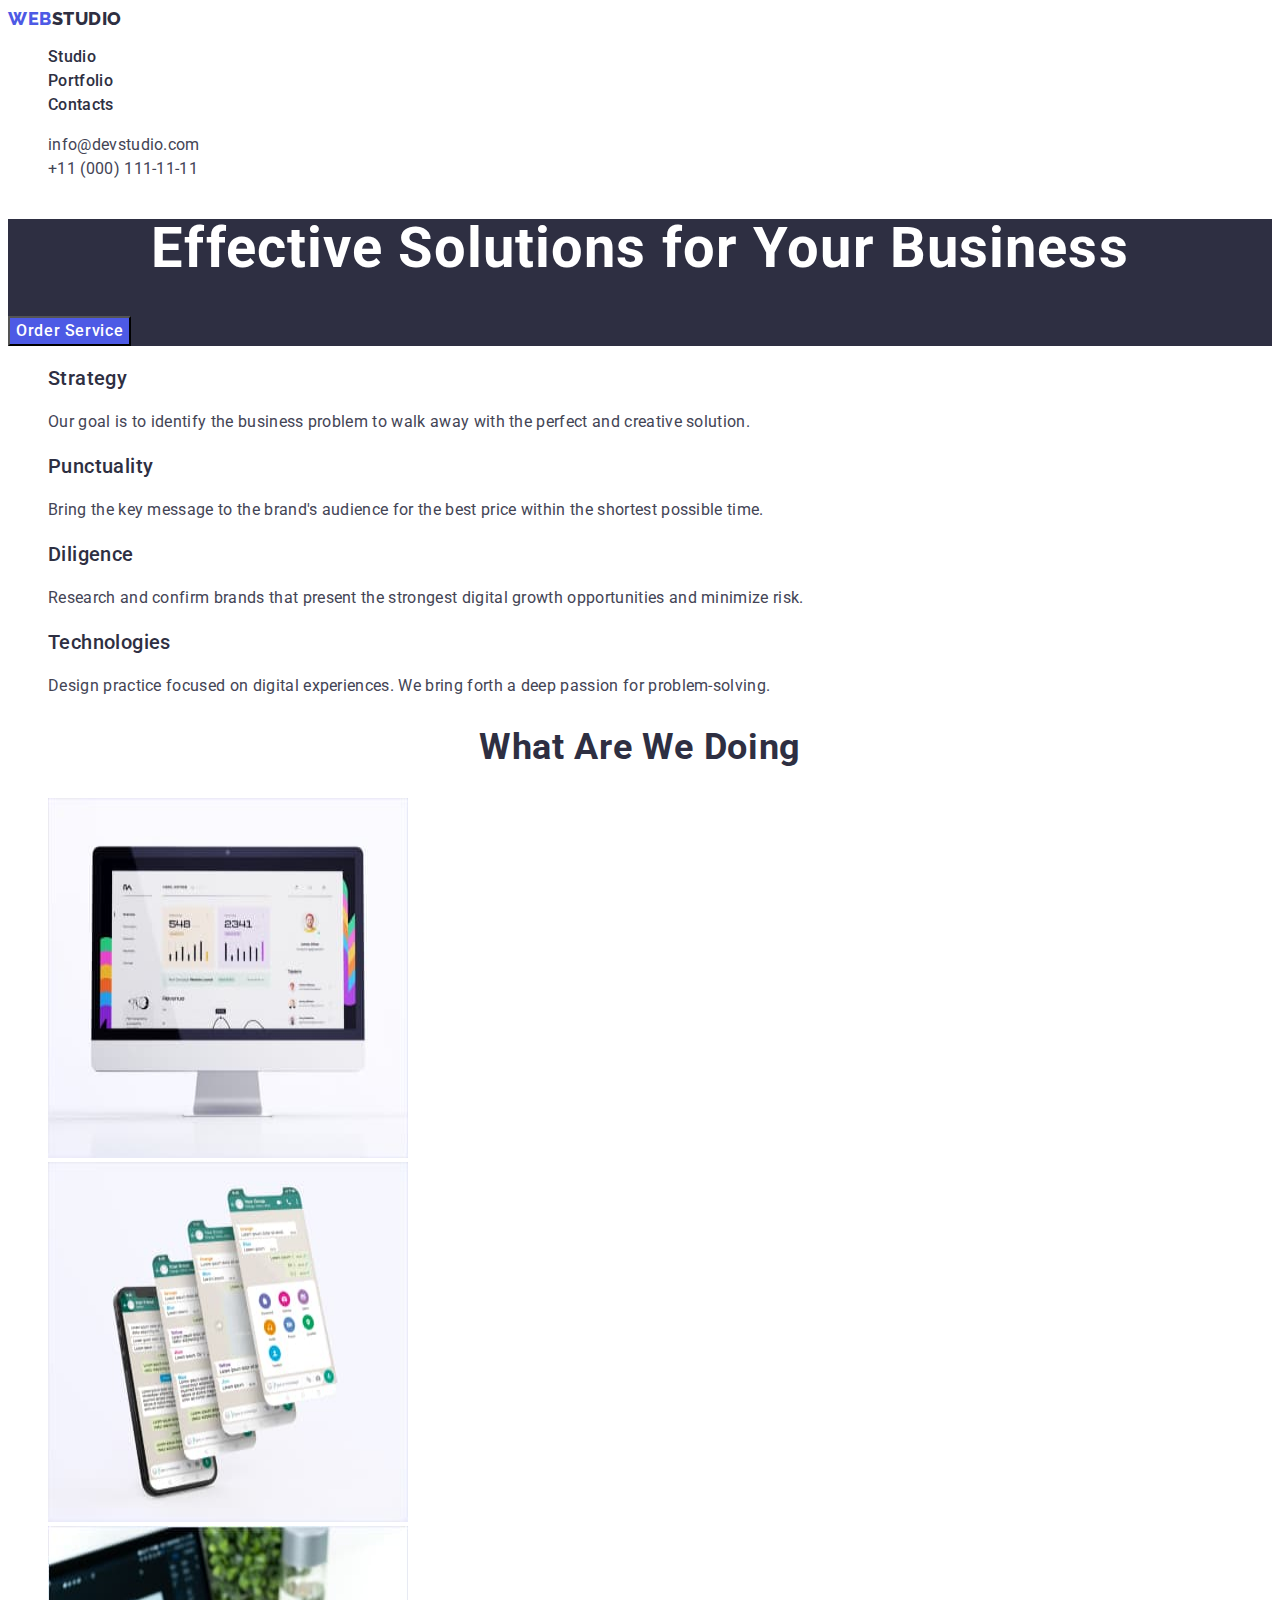
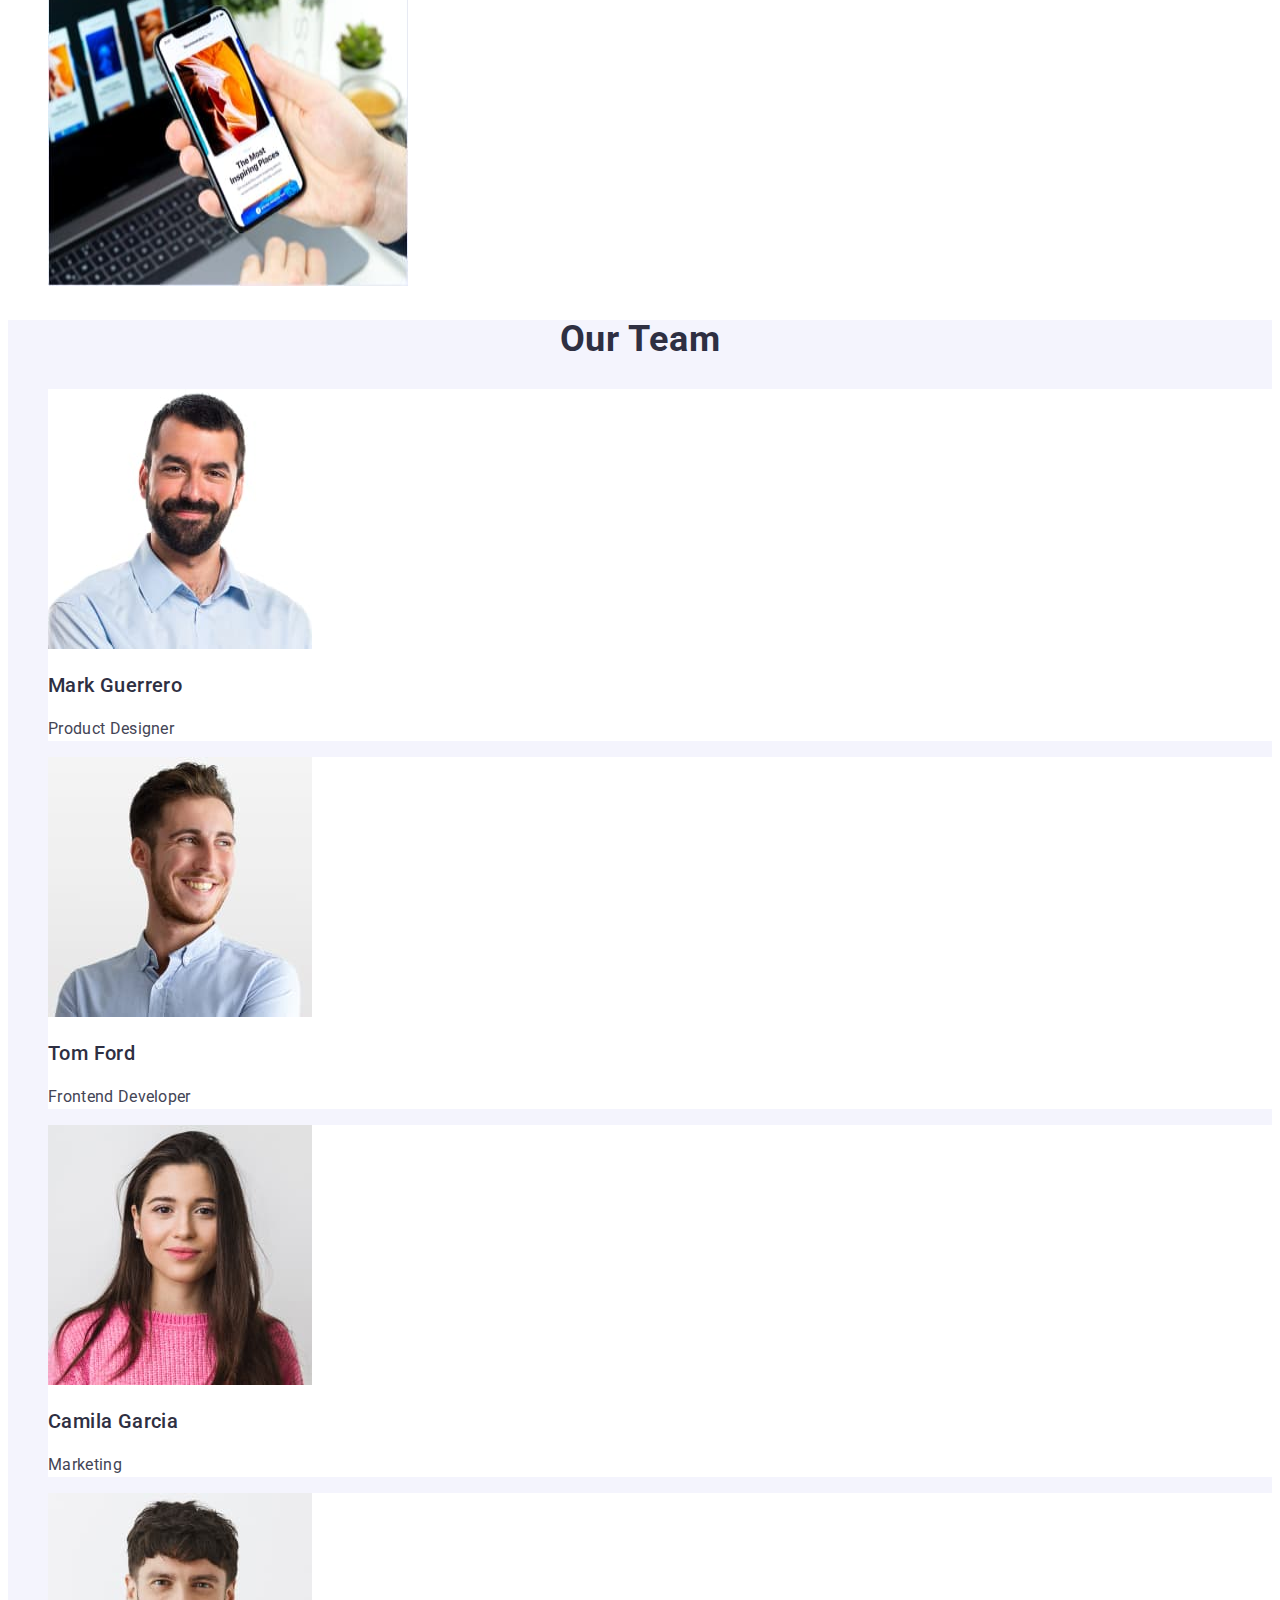
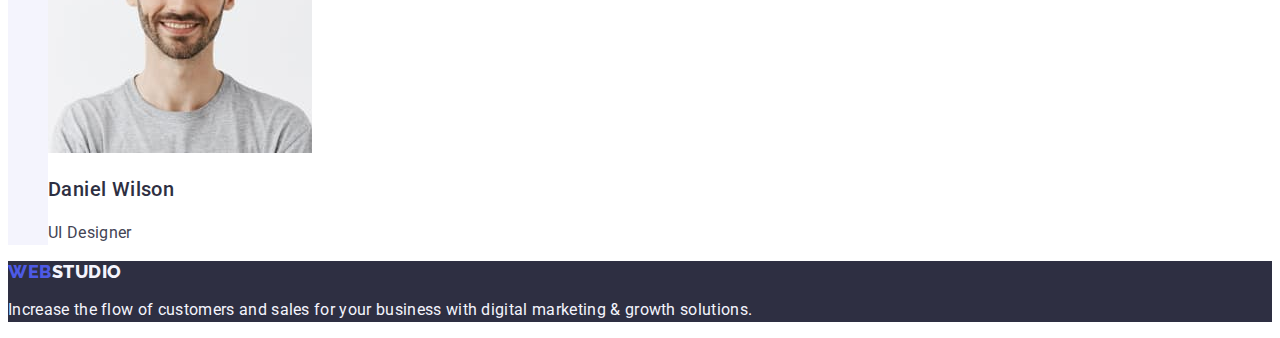
==== commit 04e13eb2: "update" ====
--- a/index.html
+++ b/index.html
@@ -145,7 +145,7 @@
             <h3 class="name-third">Camila Garcia</h3>
             <p class="paragraph">Marketing</p>
           </li>
-          <li class="class=">
+          <li class="card">
             <img
               src="./images/team/teamcard4.jpg"
               alt="Personal photo"
